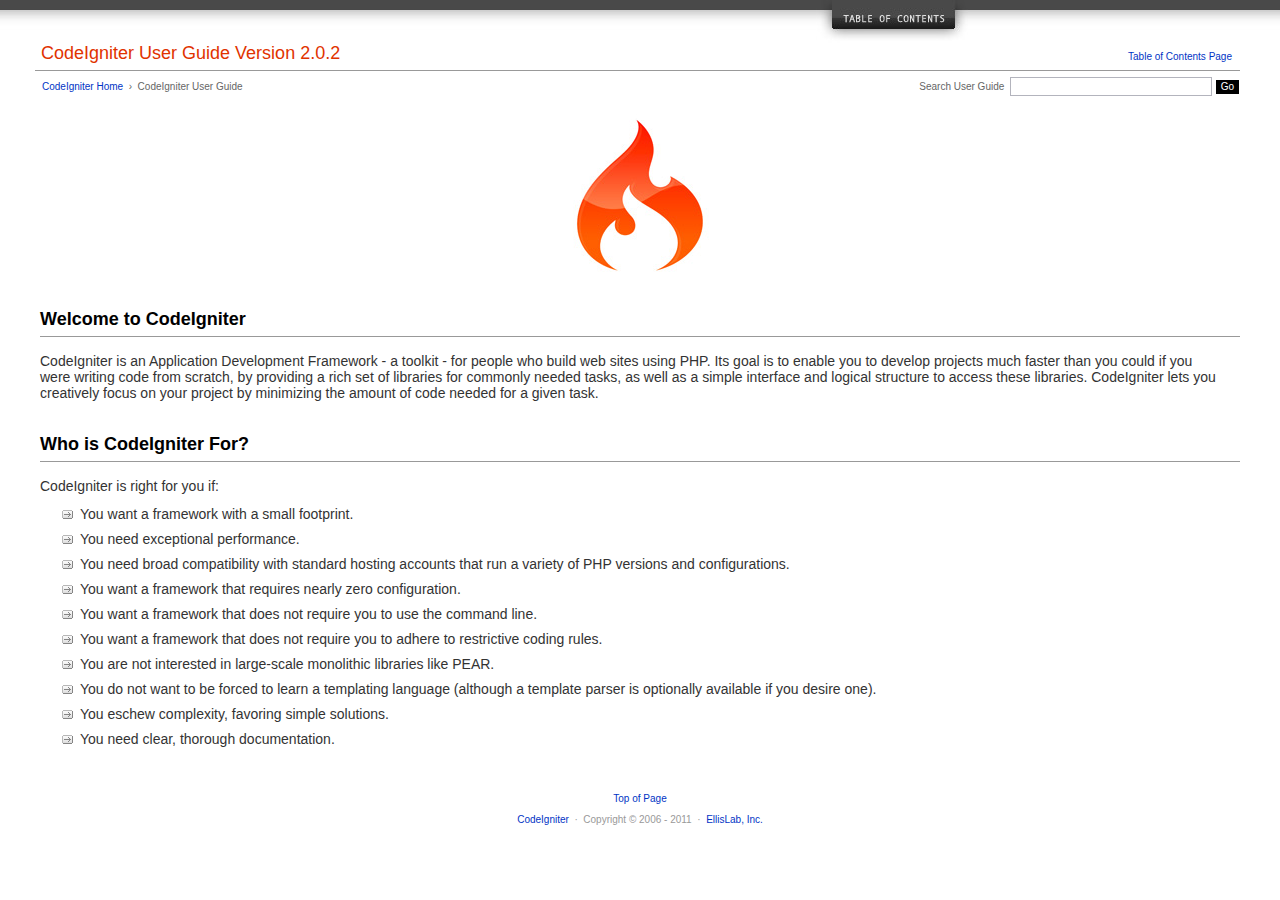
==== user_guide/index.html @ 2977fb26 "initial commit of all files" ====
<!DOCTYPE html PUBLIC "-//W3C//DTD XHTML 1.0 Transitional//EN" "http://www.w3.org/TR/xhtml1/DTD/xhtml1-transitional.dtd">
<html xmlns="http://www.w3.org/1999/xhtml" xml:lang="en" lang="en">
<head>

<meta http-equiv="Content-Type" content="text/html; charset=utf-8" />
<title>Welcome to CodeIgniter : CodeIgniter User Guide</title>

<style type='text/css' media='all'>@import url('userguide.css');</style>
<link rel='stylesheet' type='text/css' media='all' href='userguide.css' />

<script type="text/javascript" src="nav/nav.js"></script>
<script type="text/javascript" src="nav/prototype.lite.js"></script>
<script type="text/javascript" src="nav/moo.fx.js"></script>
<script type="text/javascript" src="nav/user_guide_menu.js"></script>

<meta http-equiv='expires' content='-1' />
<meta http-equiv= 'pragma' content='no-cache' />
<meta name='robots' content='all' />
<meta name='author' content='ExpressionEngine Dev Team' />
<meta name='description' content='CodeIgniter User Guide' />

</head>
<body>

<!-- START NAVIGATION -->
<div id="nav"><div id="nav_inner"><script type="text/javascript">create_menu('null');</script></div></div>
<div id="nav2"><a name="top"></a><a href="javascript:void(0);" onclick="myHeight.toggle();"><img src="images/nav_toggle_darker.jpg" width="154" height="43" border="0" title="Toggle Table of Contents" alt="Toggle Table of Contents" /></a></div>
<div id="masthead">
<table cellpadding="0" cellspacing="0" border="0" style="width:100%">
<tr>
<td><h1>CodeIgniter User Guide Version 2.0.2</h1></td>
<td id="breadcrumb_right"><a href="toc.html">Table of Contents Page</a></td>
</tr>
</table>
</div>
<!-- END NAVIGATION -->


<table cellpadding="0" cellspacing="0" border="0" style="width:100%">
<tr>
<td id="breadcrumb">
<a href="http://codeigniter.com/">CodeIgniter Home</a> &nbsp;&#8250;&nbsp; CodeIgniter User Guide
</td>
<td id="searchbox"><form method="get" action="http://www.google.com/search"><input type="hidden" name="as_sitesearch" id="as_sitesearch" value="codeigniter.com/user_guide/" />Search User Guide&nbsp; <input type="text" class="input" style="width:200px;" name="q" id="q" size="31" maxlength="255" value="" />&nbsp;<input type="submit" class="submit" name="sa" value="Go" /></form></td>
</tr>
</table>



<br clear="all" />

<div class="center"><img src="images/ci_logo_flame.jpg" width="150" height="164" border="0" alt="CodeIgniter" /></div>


<!-- START CONTENT -->
<div id="content">



<h2>Welcome to CodeIgniter</h2>

<p>CodeIgniter is an Application Development Framework - a toolkit - for people who build web sites using PHP.
Its goal is to enable you to develop projects much faster than you could if you were writing code
from scratch, by providing a rich set of libraries for commonly needed tasks, as well as a simple interface and
logical structure to access these libraries. CodeIgniter lets you creatively focus on your project by
minimizing the amount of code needed for a given task.</p>


<h2>Who is CodeIgniter For?</h2>

<p>CodeIgniter is right for you if:</p>

<ul>
<li>You want a framework with a small footprint.</li>
<li>You need exceptional performance.</li>
<li>You need broad compatibility with standard hosting accounts that run a variety of PHP versions and configurations.</li>
<li>You want a framework that requires nearly zero configuration.</li>
<li>You want a framework that does not require you to use the command line.</li>
<li>You want a framework that does not require you to adhere to restrictive coding rules.</li>
<li>You are not interested in large-scale monolithic libraries like PEAR.</li>
<li>You do not want to be forced to learn a templating language (although a template parser is optionally available if you desire one).</li>
<li>You eschew complexity, favoring simple solutions.</li>
<li>You need clear, thorough documentation.</li>
</ul>


</div>
<!-- END CONTENT -->


<div id="footer">
<p><a href="#top">Top of Page</a></p>
<p><a href="http://codeigniter.com">CodeIgniter</a> &nbsp;&middot;&nbsp; Copyright &#169; 2006 - 2011 &nbsp;&middot;&nbsp; <a href="http://ellislab.com/">EllisLab, Inc.</a></p>
</div>



</body>
</html>
---- user_guide/userguide.css ----
body {
 margin: 0;
 padding: 0;
 font-family: Lucida Grande, Verdana, Geneva, Sans-serif;
 font-size: 14px;
 color: #333;
 background-color: #fff;
}

a {
 color: #0134c5;
 background-color: transparent;
 text-decoration: none;
 font-weight: normal;
 outline-style: none;
}
a:visited {
 color: #0134c5;
 background-color: transparent;
 text-decoration: none;
 outline-style: none;
}
a:hover {
 color: #000;
 text-decoration: none;
 background-color: transparent;
 outline-style: none;
}

#breadcrumb {
 float: left;
 background-color: transparent;
 margin: 10px 0 0 42px;
 padding: 0;
 font-size: 10px;
 color: #666;
}
#breadcrumb_right {
 float: right;
 width: 175px;
 background-color: transparent;
 padding: 8px 8px 3px 0;
 text-align: right;
 font-size: 10px;
 color: #666;
}
#nav {
 background-color: #494949;
 margin: 0;
 padding: 0;
}
#nav2 {
 background: #fff url(images/nav_bg_darker.jpg) repeat-x left top;
 padding: 0 310px 0 0;
 margin: 0;
 text-align: right;
}
#nav_inner {
 background-color: transparent;
 padding: 8px 12px 0 20px;
 margin: 0;
 font-family: Lucida Grande, Verdana, Geneva, Sans-serif;
 font-size: 11px;
}

#nav_inner h3 {
 font-size: 12px;
 color: #fff;
 margin: 0;
 padding: 0;
}

#nav_inner .td_sep {
 background: transparent url(images/nav_separator_darker.jpg) repeat-y left top;
 width: 25%;
 padding: 0 0 0 20px;
}
#nav_inner .td {
 width: 25%;
}
#nav_inner p {
 color: #eee;
 background-color: transparent;
 padding:0;
 margin: 0 0 10px 0;
}
#nav_inner ul {
 list-style-image: url(images/arrow.gif);
 padding: 0 0 0 18px;
 margin: 8px 0 12px 0;
}
#nav_inner li {
 padding: 0;
 margin: 0 0 4px 0;
}

#nav_inner a {
 color: #eee;
 background-color: transparent;
 text-decoration: none;
 font-weight: normal;
 outline-style: none;
}

#nav_inner a:visited {
 color: #eee;
 background-color: transparent;
 text-decoration: none;
 outline-style: none;
}

#nav_inner a:hover {
 color: #ccc;
 text-decoration: none;
 background-color: transparent;
 outline-style: none;
}

#masthead {
 margin: 0 40px 0 35px;
 padding: 0 0 0 6px;
 border-bottom: 1px solid #999;
}

#masthead h1 {
background-color: transparent;
color: #e13300;
font-size: 18px;
font-weight: normal;
margin: 0;
padding: 0 0 6px 0;
}

#searchbox {
 background-color: transparent;
 padding: 6px 40px 0 0;
 text-align: right;
 font-size: 10px;
 color: #666;
}

#img_welcome {
 border-bottom: 1px solid #D0D0D0;
 margin: 0 40px 0 40px;
 padding: 0;
 text-align: center;
}

#content {
 margin: 20px 40px 0 40px;
 padding: 0;
}

#content p {
 margin: 12px 20px 12px 0;
}

#content h1 {
color: #e13300;
border-bottom: 1px solid #666;
background-color: transparent;
font-weight: normal;
font-size: 24px;
margin: 0 0 20px 0;
padding: 3px 0 7px 3px;
}

#content h2 {
 background-color: transparent;
 border-bottom: 1px solid #999;
 color: #000;
 font-size: 18px;
 font-weight: bold;
 margin: 28px 0 16px 0;
 padding: 5px 0 6px 0;
}

#content h3 {
 background-color: transparent;
 color: #333;
 font-size: 16px;
 font-weight: bold;
 margin: 16px 0 15px 0;
 padding: 0 0 0 0;
}

#content h4 {
 background-color: transparent;
 color: #444;
 font-size: 14px;
 font-weight: bold;
 margin: 22px 0 0 0;
 padding: 0 0 0 0;
}

#content img {
 margin: auto;
 padding: 0;
}

#content code {
 font-family: Monaco, Verdana, Sans-serif;
 font-size: 12px;
 background-color: #f9f9f9;
 border: 1px solid #D0D0D0;
 color: #002166;
 display: block;
 margin: 14px 0 14px 0;
 padding: 12px 10px 12px 10px;
}

#content pre {
 font-family: Monaco, Verdana, Sans-serif;
 font-size: 12px;
 background-color: #f9f9f9;
 border: 1px solid #D0D0D0;
 color: #002166;
 display: block;
 margin: 14px 0 14px 0;
 padding: 12px 10px 12px 10px;
}

#content .path {
 background-color: #EBF3EC;
 border: 1px solid #99BC99;
 color: #005702;
 text-align: center;
 margin: 0 0 14px 0;
 padding: 5px 10px 5px 8px;
}

#content dfn {
 font-family: Lucida Grande, Verdana, Geneva, Sans-serif;
 color: #00620C;
 font-weight: bold;
 font-style: normal;
}
#content var {
 font-family: Lucida Grande, Verdana, Geneva, Sans-serif;
 color: #8F5B00;
 font-weight: bold;
 font-style: normal;
}
#content samp {
 font-family: Lucida Grande, Verdana, Geneva, Sans-serif;
 color: #480091;
 font-weight: bold;
 font-style: normal;
}
#content kbd {
 font-family: Lucida Grande, Verdana, Geneva, Sans-serif;
 color: #A70000;
 font-weight: bold;
 font-style: normal;
}

#content ul {
 list-style-image: url(images/arrow.gif);
 margin: 10px 0 12px 0;
}

li.reactor {
 list-style-image: url(images/reactor-bullet.png);
}
#content li {
 margin-bottom: 9px;
}

#content li p {
 margin-left: 0;
 margin-right: 0;
}

#content .tableborder {
 border: 1px solid #999;
}
#content th {
 font-weight: bold;
 text-align: left;
 font-size: 12px;
 background-color: #666;
 color: #fff;
 padding: 4px;
}

#content .td {
 font-weight: normal;
 font-size: 12px;
 padding: 6px;
 background-color: #f3f3f3;
}

#content .tdpackage {
 font-weight: normal;
 font-size: 12px;
}

#content .important {
 background: #FBE6F2;
 border: 1px solid #D893A1;
 color: #333;
 margin: 10px 0 5px 0;
 padding: 10px;
}

#content .important p {
 margin: 6px 0 8px 0;
 padding: 0;
}

#content .important .leftpad {
 margin: 6px 0 8px 0;
 padding-left: 20px;
}

#content .critical {
 background: #FBE6F2;
 border: 1px solid #E68F8F;
 color: #333;
 margin: 10px 0 5px 0;
 padding: 10px;
}

#content .critical p {
 margin: 5px 0 6px 0;
 padding: 0;
}


#footer {
background-color: transparent;
font-size: 10px;
padding: 16px 0 15px 0;
margin: 20px 0 0 0;
text-align: center;
}

#footer p {
 font-size: 10px;
 color: #999;
 text-align: center;
}
#footer address {
 font-style: normal;
}

.center {
 text-align: center;
}

img {
 padding:0;
 border: 0;
 margin: 0;
}

.nopad {
 padding:0;
 border: 0;
 margin: 0;
}


form {
 margin: 0;
 padding: 0;
}

.input {
 font-family: Lucida Grande, Verdana, Geneva, Sans-serif;
 font-size: 11px;
 color: #333;
 border: 1px solid #B3B4BD;
 width: 100%;
 font-size: 11px;
 height: 1.5em;
 padding: 0;
 margin: 0;
}

.textarea {
 font-family: Lucida Grande, Verdana, Geneva, Sans-serif;
 font-size: 14px;
 color: #143270;
 background-color: #f9f9f9;
 border: 1px solid #B3B4BD;
 width: 100%;
 padding: 6px;
 margin: 0;
}

.select {
 background-color: #fff;
 font-size:  11px;
 font-weight: normal;
 color: #333;
 padding: 0;
 margin: 0 0 3px 0;
}

.checkbox {
 background-color: transparent;
 padding: 0;
 border: 0;
}

.submit {
 background-color: #000;
 color: #fff;
 font-weight: normal;
 font-size: 10px;
 border: 1px solid #fff;
 margin: 0;
 padding: 1px 5px 2px 5px;
}
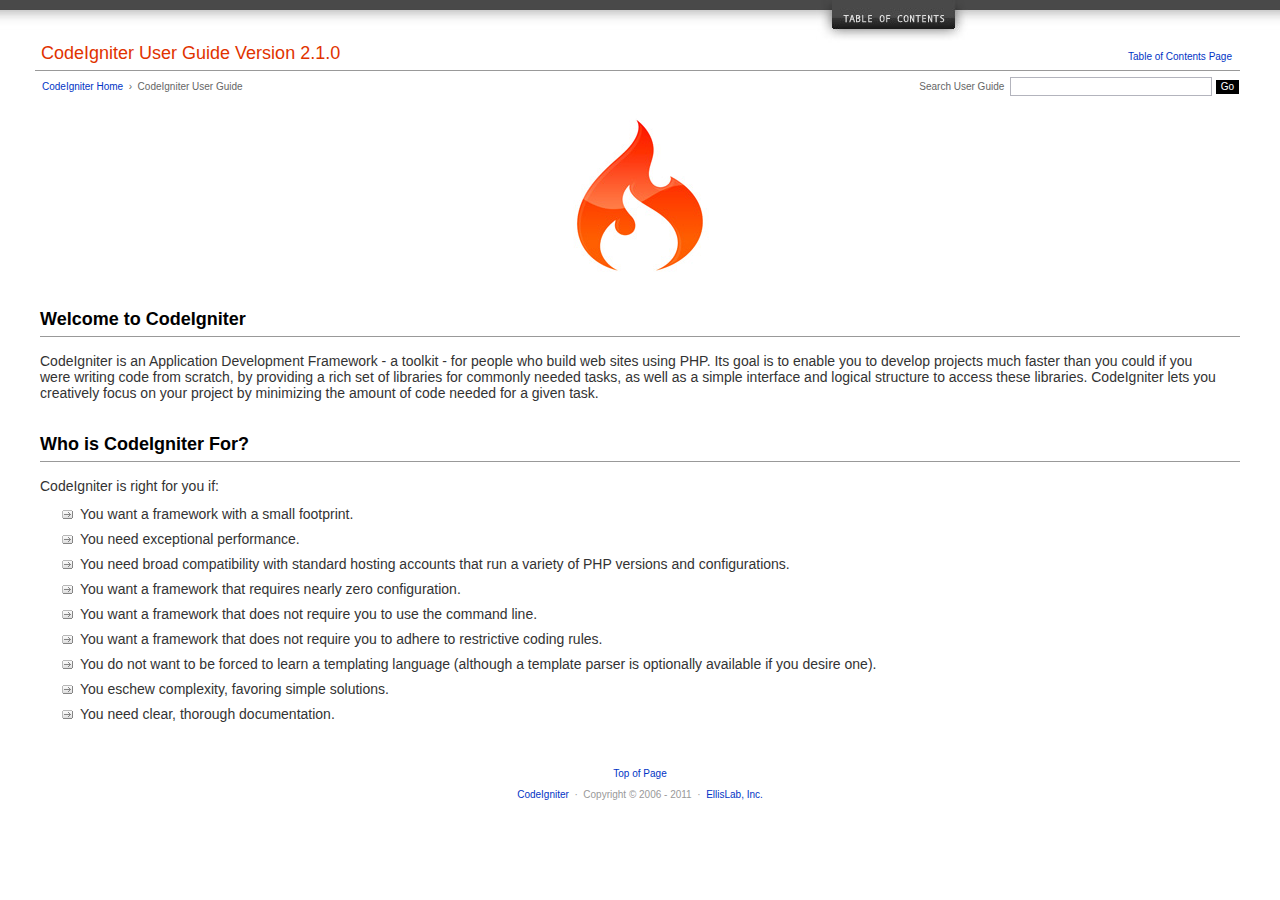
==== commit 1bbd8a57: "- Edited user_guide/nav/nav.js to include the CI Boilerplate docs (un-deleted those docs) - Edits to" ====
--- a/user_guide/index.html
+++ b/user_guide/index.html
@@ -28,7 +28,7 @@
 <div id="masthead">
 <table cellpadding="0" cellspacing="0" border="0" style="width:100%">
 <tr>
-<td><h1>CodeIgniter User Guide Version 2.0.2</h1></td>
+<td><h1>CodeIgniter User Guide Version 2.1.0</h1></td>
 <td id="breadcrumb_right"><a href="toc.html">Table of Contents Page</a></td>
 </tr>
 </table>
@@ -77,7 +77,6 @@
 <li>You want a framework that requires nearly zero configuration.</li>
 <li>You want a framework that does not require you to use the command line.</li>
 <li>You want a framework that does not require you to adhere to restrictive coding rules.</li>
-<li>You are not interested in large-scale monolithic libraries like PEAR.</li>
 <li>You do not want to be forced to learn a templating language (although a template parser is optionally available if you desire one).</li>
 <li>You eschew complexity, favoring simple solutions.</li>
 <li>You need clear, thorough documentation.</li>
